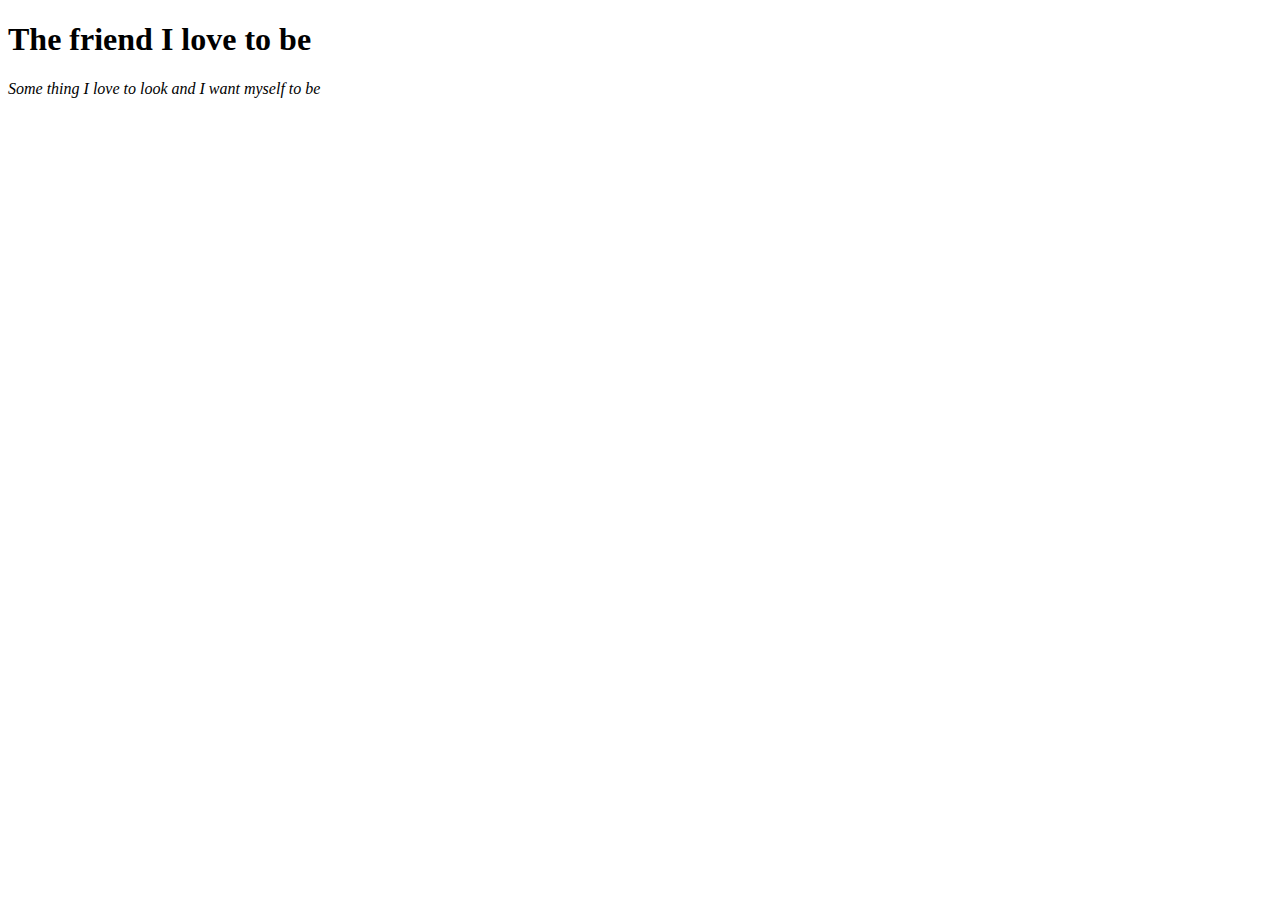
==== learning/learnHTML.html @ 9ffcaf71 "created learnHTML file for html-basic exercise" ====
<!DOCTYPE html>
<html lang="en">
<head>
    <meta charset="UTF-8">
    <meta name="viewport" content="width=device-width, initial-scale=1.0">
    <title>start file</title>
</head>
<body>
    <main>
        <header>
            <h1>The friend I love to be</h1>
            <p><em>Some thing I love to look and I want myself to be</em></p>
        </header>
    </main>
</body>
</html>
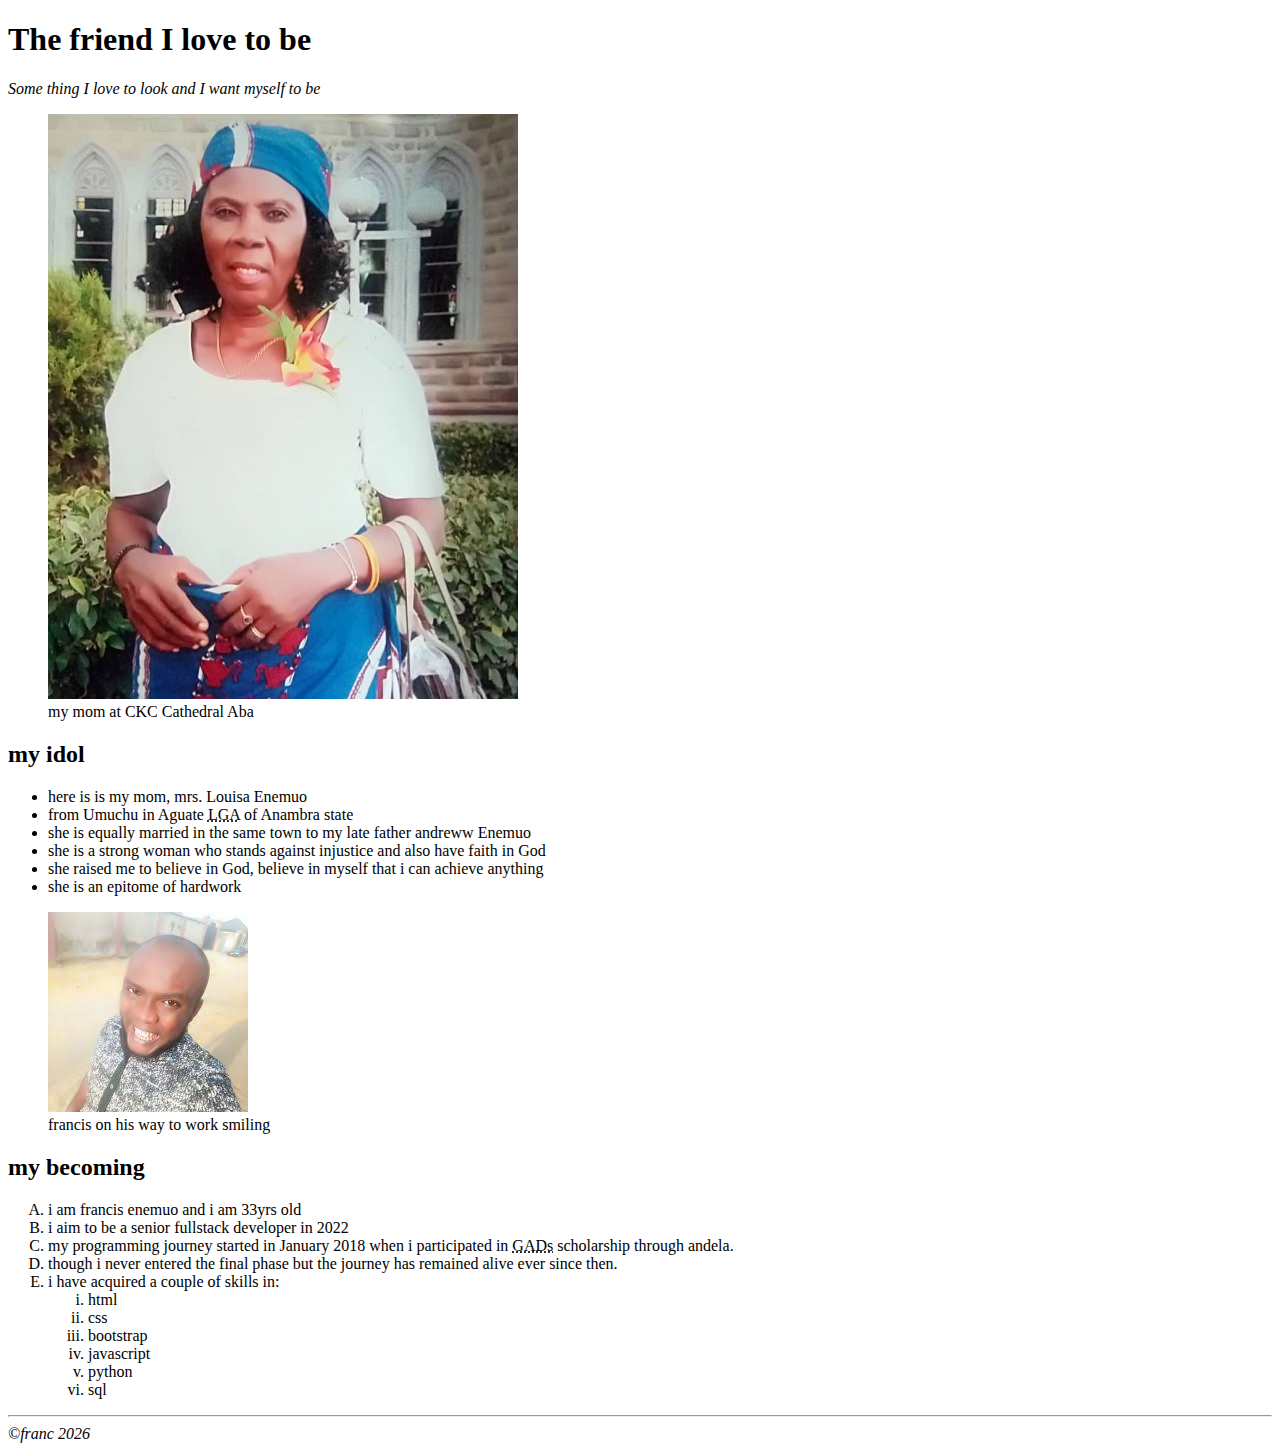
==== commit 5520058b: "added image files and contents to learnHTML" ====
--- a/learning/learnHTML.html
+++ b/learning/learnHTML.html
@@ -11,6 +11,62 @@
             <h1>The friend I love to be</h1>
             <p><em>Some thing I love to look and I want myself to be</em></p>
         </header>
+        <article>
+            <section>
+                <figure>
+                    <img src="images/mom.jpeg" alt="my mother Louisa Enemuo">
+                    <figcaption>my mom at CKC Cathedral Aba</figcaption>
+                </figure>
+                <aside>
+                    <h2>my idol</h2>
+                    <ul>
+                        <li>here is is my mom, mrs. Louisa Enemuo </li>
+                        <li>from Umuchu in Aguate <abbr title="Local Government Area">LGA</abbr> of Anambra state  </li>
+                        <li>she is equally married in the same town to my late father andreww Enemuo</li>
+                        <li>she is a strong woman who stands against injustice and also have faith in God</li>
+                        <li>she raised me to believe in God, believe in myself that i can achieve anything</li>
+                        <li>she is an epitome of hardwork</li>
+                    </ul>
+
+                </aside>
+            </section>
+        </article>
+        <article>
+            <section>
+                <figure>
+                    <img src="[data-uri]" alt="francis enemuo smiling at work">
+                    <figcaption>francis on his way to work smiling</figcaption>
+                </figure>
+                <aside>
+                    <h2>my becoming</h2>
+                    <ol type="A">
+                        <li>i am francis enemuo and i am 33yrs old</li>
+                        <li>i aim to be a senior fullstack developer in <time>2022</time> </li>
+                        <li>my programming journey started in <time>January 2018</time> when i participated in 
+                            <abbr title="Google African Developer">GADs</abbr> scholarship through andela.</li>
+                        <li>though i never entered the final phase but the journey has remained alive ever since then.</li>
+                        <li>i have acquired a couple of skills in:</li>
+                        <ol type="i">
+                            <li>html</li>
+                            <li>css</li>
+                            <li>bootstrap</li>
+                            <li>javascript</li>
+                            <li>python</li>
+                            <li>sql</li>
+                        </ol>
+                    </ol>
+                </aside>
+            </section>
+        </article>
     </main>
+    <hr>
+    <footer>
+        <address>&copy;franc <span id="today">
+            <script>
+                    today = new Date().getFullYear();
+                    document.getElementById('today').innerHTML = today;
+            </script>
+        </span></address>
+    </footer>
 </body>
 </html>